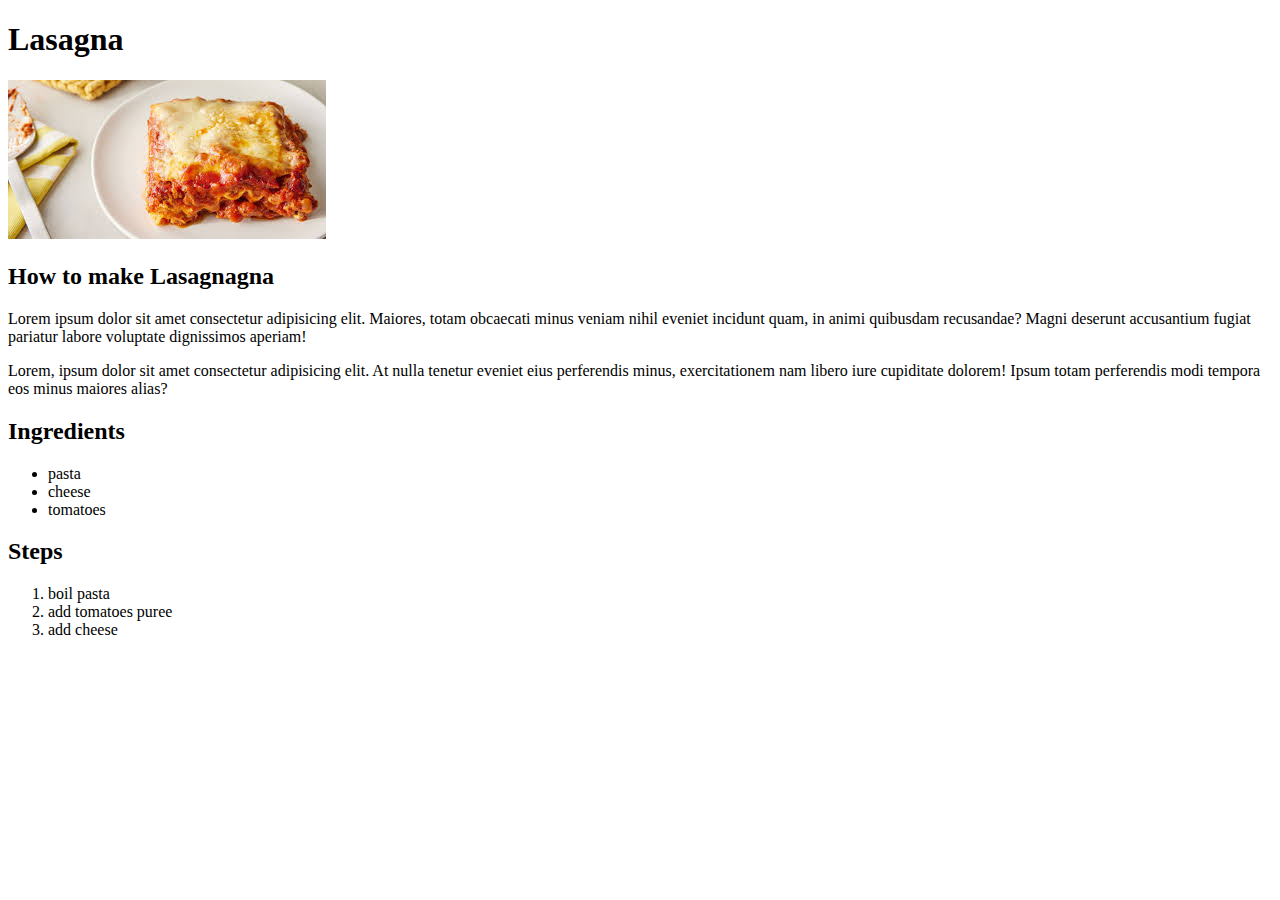
==== recipes/lasagna.html @ fa92bc4a "Lasagna pages added" ====
<!DOCTYPE html>
<html lang="en">
<head>
    <meta charset="UTF-8">
    <meta name="viewport" content="width=device-width, initial-scale=1.0">
    <title>Lasagna</title>
    </head>
    <body>
        <h1>Lasagna</h1>
    <img src="../images/lasagna.jpeg">
    <h2>How to make Lasagnagna</h2>
    <p>Lorem ipsum dolor sit amet consectetur adipisicing elit. Maiores, totam obcaecati minus veniam nihil eveniet incidunt quam, in animi quibusdam recusandae? Magni deserunt accusantium fugiat pariatur labore voluptate dignissimos aperiam!</p>
    <p>Lorem, ipsum dolor sit amet consectetur adipisicing elit. At nulla tenetur eveniet eius perferendis minus, exercitationem nam libero iure cupiditate dolorem! Ipsum totam perferendis modi tempora eos minus maiores alias?</p>
    <h2>Ingredients</h2>
    <ul>
        <li>pasta</li>
        <li>cheese</li>
        <li>tomatoes</li>
    </ul>
    <h2>Steps</h2>
    <ol>
        <li>boil pasta</li>
        <li>add tomatoes puree</li>
        <li>add cheese</li>
    </ol>

    
</body>
</html>
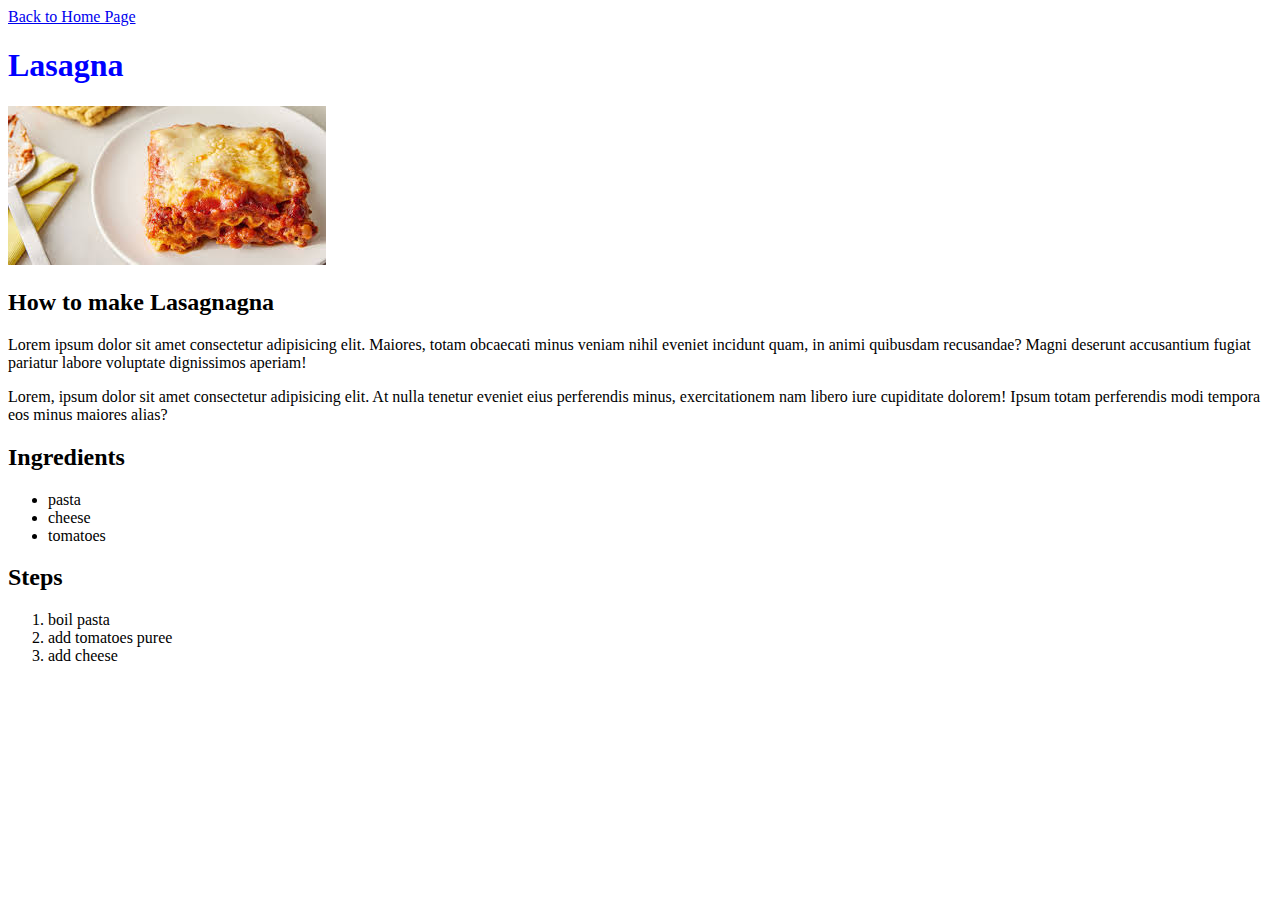
==== commit af48a018: "css stylesheet added, link to home page added" ====
--- a/recipes/lasagna.html
+++ b/recipes/lasagna.html
@@ -3,10 +3,12 @@
 <head>
     <meta charset="UTF-8">
     <meta name="viewport" content="width=device-width, initial-scale=1.0">
+    <link rel="stylesheet" href="../styles.css">
     <title>Lasagna</title>
     </head>
     <body>
-        <h1>Lasagna</h1>
+        <a href="../index.html">Back to Home Page</a>
+        <h1 class="header">Lasagna</h1>
     <img src="../images/lasagna.jpeg">
     <h2>How to make Lasagnagna</h2>
     <p>Lorem ipsum dolor sit amet consectetur adipisicing elit. Maiores, totam obcaecati minus veniam nihil eveniet incidunt quam, in animi quibusdam recusandae? Magni deserunt accusantium fugiat pariatur labore voluptate dignissimos aperiam!</p>
--- a/styles.css
+++ b/styles.css
@@ -0,0 +1,7 @@
+* {
+    font-family: 'Times New Roman', Times, serif;
+}
+
+.header {
+    color: blue;
+}